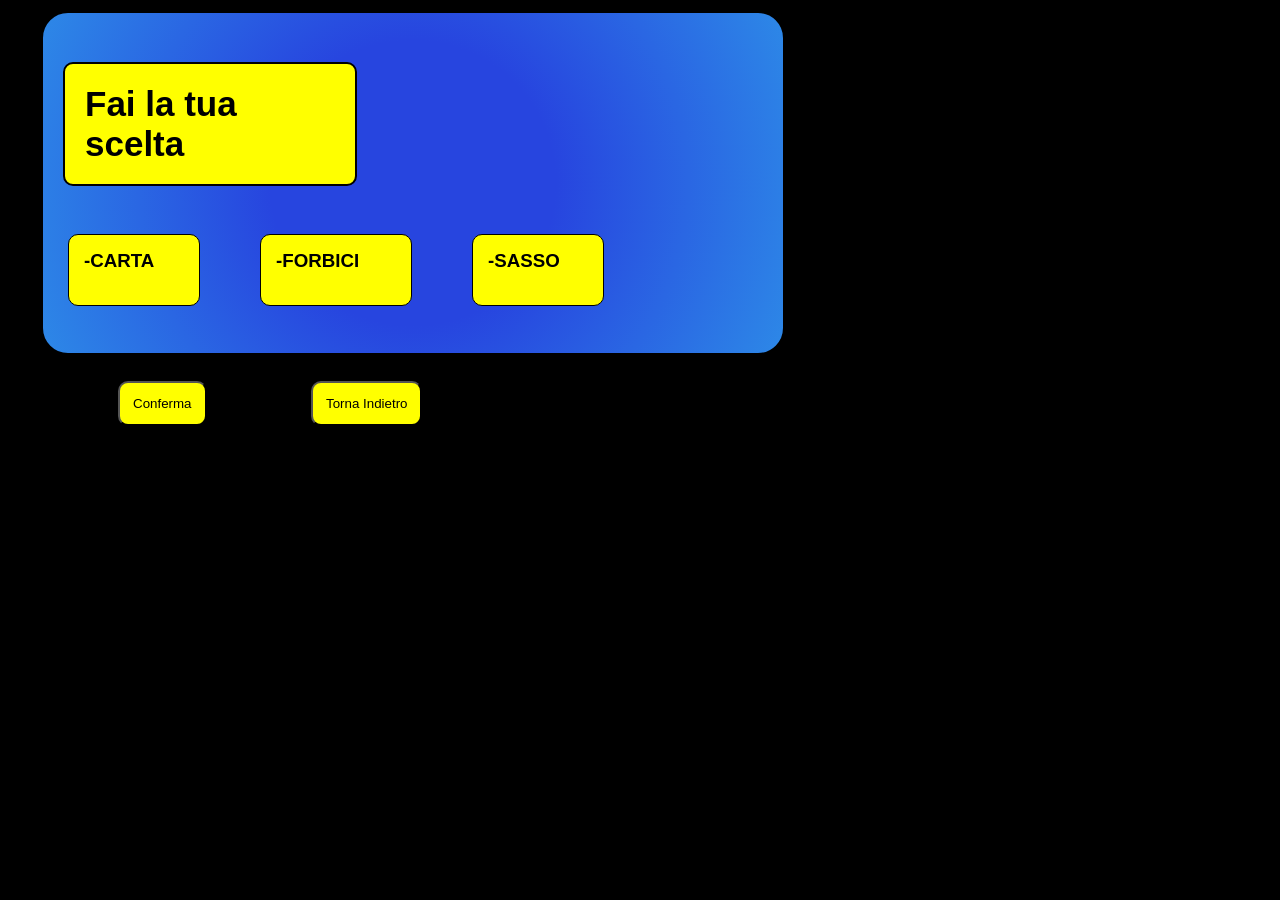
==== index.html @ e92e2ac7 "V6" ====
<html lang="it">
    <head>

<link rel="stylesheet" href="style.css">
<title id="titsu">Carta-Forbici-Sasso</title>

    </head>
    <body id="body">

        <article>
            <div id="box2">
        <h1 id="titolo"></h1>
    </div>

        <div id="box">

        <h2 id="fai">Fai la tua scelta</h2>

        <abbr title="Carta"><h3 id="carta" onclick="cliccatoCarta()">-CARTA</h3></abbr>
        <abbr title="Forbici"><h3 id="forbici" onclick="cliccatoForbici()">-FORBICI</h3></abbr>
        <abbr title="Sasso"><h3 id="sasso" onclick="cliccatoSasso()">-SASSO</h3></abbr>

        </div>

        <br> 

        <abbr title="Sei sicuro?"><button id="conferma" onclick="verdetto()">Conferma</button></abbr>
        <abbr title="Torna indietro"><button id="conferma2" onclick="tornaIndietro()">Torna Indietro</button></abbr>


        </article>

        <script src="prova.js"></script>
</html>
---- style.css ----
#carta{
    padding: 15px;
    height: 40px;
    width: 100px;
    border: 1px solid;
    border-radius: 10px;
    cursor: pointer;
}
#forbici{
    padding: 15px;
    height: 40px;
    width: 120px;
    border: 1px solid;
    border-radius: 10px;
    cursor: pointer;
}
#sasso{
    padding: 15px;
    height: 40px;
    width: 100px;
    border: 1px solid;
    border-radius: 10px;
    cursor: pointer;
}
button{
    border-radius: 10px;
    padding: 13px;
    background-color: yellow;
    margin-right: 20px;
    margin-left: 80px;
    cursor: pointer;
}

article{
    font-family: 'Shippori Antique B1', sans-serif;
    margin-left: 30px;
}

h3{
    margin-right: 30px;
    margin-left: 30px;
    float: left;
    background-color: yellow;
}

#carta{
    margin-left: 5px;
}

body{
    background-color: black;
}

#box{
    border: 5px black solid;
    border-radius: 30px;
    width: 700px;
    height: 300px;
    margin-bottom: 5px;
    padding: 20px;
    background: rgb(39,69,223);
    background: radial-gradient(circle, rgba(39,69,223,1) 35%, rgba(45,136,231,1) 100%);
}

#box2{
    border: 5px black solid;
    border-radius: 30px;
    width: 700px;
    height: 300px;
    margin-bottom: 5px;
    padding: 20px;
    background: rgb(39,69,223);
    background: radial-gradient(circle, rgba(39,69,223,1) 35%, rgba(45,136,231,1) 100%);
    display: none;
}

#fai{
    border: 2px solid;
    border-radius: 10px;
    width: 250px;
    padding: 20px;
    font-size: 35px;
    background-color: yellow;
}

#titolo{
    border: 2px solid;
    border-radius: 10px;
    width: 550px;
    padding: 20px;
    font-size: 35px;
    background-color: yellow;
}
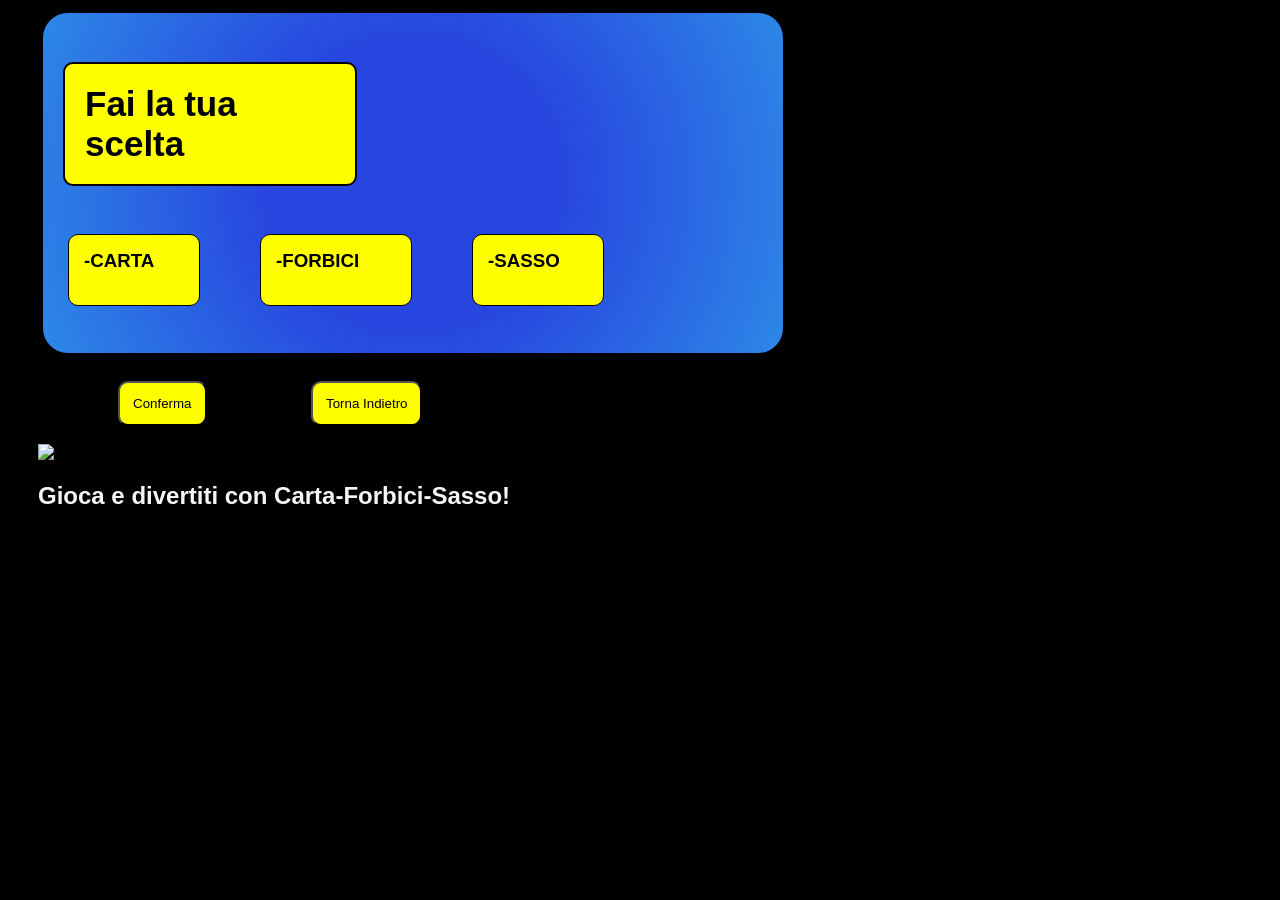
==== commit ae2904e5: "Img + H1 Divertiti V7" ====
--- a/index.html
+++ b/index.html
@@ -27,6 +27,11 @@
         <abbr title="Sei sicuro?"><button id="conferma" onclick="verdetto()">Conferma</button></abbr>
         <abbr title="Torna indietro"><button id="conferma2" onclick="tornaIndietro()">Torna Indietro</button></abbr>
 
+        <br><br>
+
+        <img src="https://xmau.com/quizzini/q257a.png" alt="C-F-S Logo">
+        <br>
+        <h1 id="h12">Gioca e divertiti con Carta-Forbici-Sasso!</h1>
 
         </article>
 
--- a/style.css
+++ b/style.css
@@ -90,4 +90,8 @@
     padding: 20px;
     font-size: 35px;
     background-color: yellow;
+}
+
+#h12{
+    color: whitesmoke;
 }
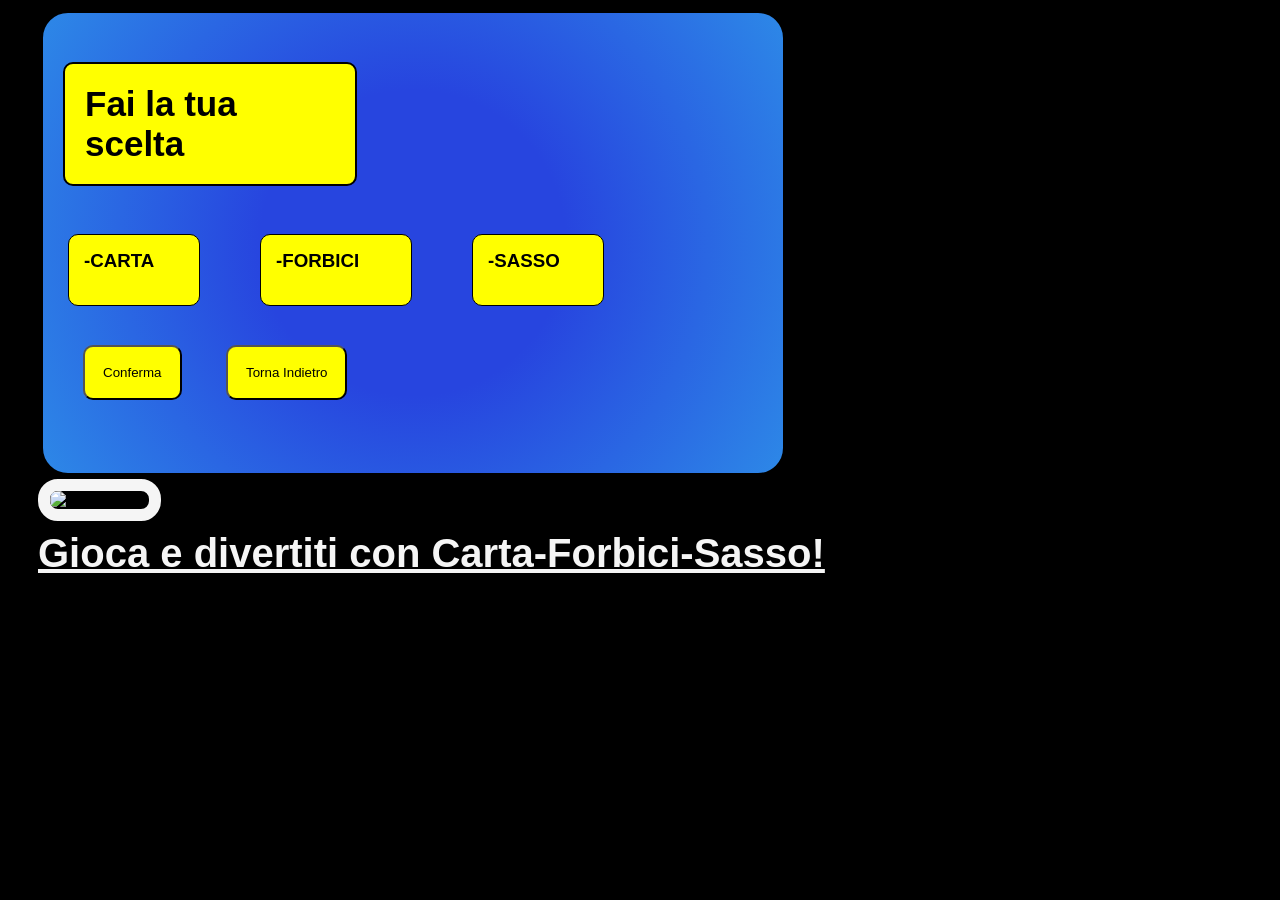
==== commit e878b236: "V10 IMG + H123" ====
--- a/index.html
+++ b/index.html
@@ -20,18 +20,20 @@
         <abbr title="Forbici"><h3 id="forbici" onclick="cliccatoForbici()">-FORBICI</h3></abbr>
         <abbr title="Sasso"><h3 id="sasso" onclick="cliccatoSasso()">-SASSO</h3></abbr>
 
-        </div>
-
+       <br>
+        <br>
         <br> 
 
         <abbr title="Sei sicuro?"><button id="conferma" onclick="verdetto()">Conferma</button></abbr>
         <abbr title="Torna indietro"><button id="conferma2" onclick="tornaIndietro()">Torna Indietro</button></abbr>
 
+    </div>
+
         <br><br>
 
-        <img src="https://xmau.com/quizzini/q257a.png" alt="C-F-S Logo">
+        <img src="https://xmau.com/quizzini/q257a.png" alt="C-F-S Logo" id="img">
         <br>
-        <h1 id="h12">Gioca e divertiti con Carta-Forbici-Sasso!</h1>
+        <h1 id="h123"><u>Gioca e divertiti con Carta-Forbici-Sasso!</u></h1>
 
         </article>
 
--- a/style.css
+++ b/style.css
@@ -24,10 +24,11 @@
 }
 button{
     border-radius: 10px;
-    padding: 13px;
+    padding: 18px;
     background-color: yellow;
     margin-right: 20px;
-    margin-left: 80px;
+    margin-left: 20px;
+    margin-top: 20px;
     cursor: pointer;
 }
 
@@ -55,7 +56,7 @@
     border: 5px black solid;
     border-radius: 30px;
     width: 700px;
-    height: 300px;
+    height: 420px;
     margin-bottom: 5px;
     padding: 20px;
     background: rgb(39,69,223);
@@ -90,8 +91,17 @@
     padding: 20px;
     font-size: 35px;
     background-color: yellow;
+    float: left;
 }
 
-#h12{
+img{
+    border: 12px whitesmoke solid;
+    border-radius: 20px;
+    margin-top: -40px;
+}
+
+#h123{
     color: whitesmoke;
+    font-size: 40px;
+    margin-top: 10px;
 }
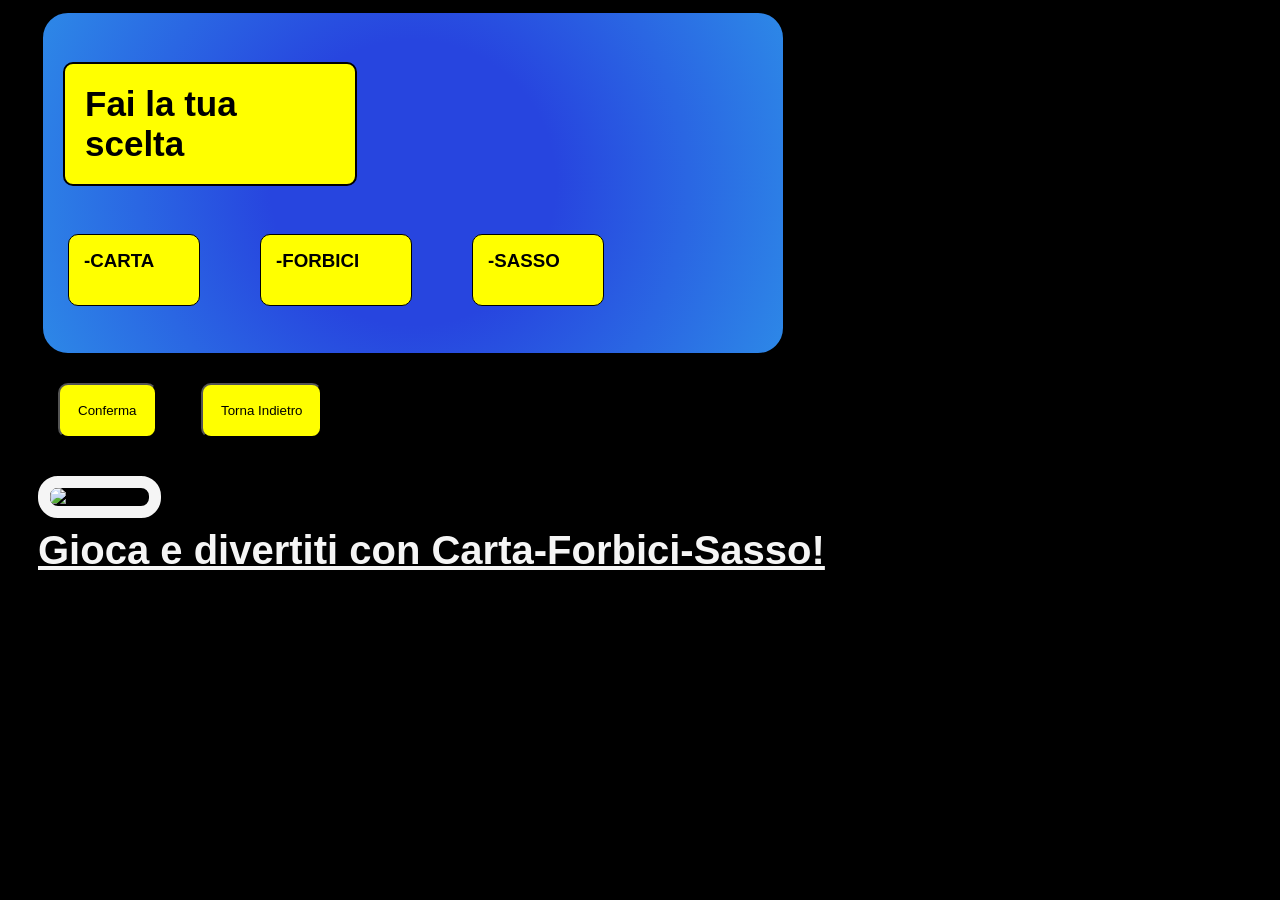
==== commit 9d5b442f: "V11 IP" ====
--- a/index.html
+++ b/index.html
@@ -23,11 +23,11 @@
        <br>
         <br>
         <br> 
-
+    </div>
         <abbr title="Sei sicuro?"><button id="conferma" onclick="verdetto()">Conferma</button></abbr>
         <abbr title="Torna indietro"><button id="conferma2" onclick="tornaIndietro()">Torna Indietro</button></abbr>
 
-    </div>
+    
 
         <br><br>
 
--- a/style.css
+++ b/style.css
@@ -56,7 +56,7 @@
     border: 5px black solid;
     border-radius: 30px;
     width: 700px;
-    height: 420px;
+    height: 300px;
     margin-bottom: 5px;
     padding: 20px;
     background: rgb(39,69,223);
@@ -91,13 +91,12 @@
     padding: 20px;
     font-size: 35px;
     background-color: yellow;
-    float: left;
 }
 
 img{
     border: 12px whitesmoke solid;
     border-radius: 20px;
-    margin-top: -40px;
+    margin-top: 20px;
 }
 
 #h123{
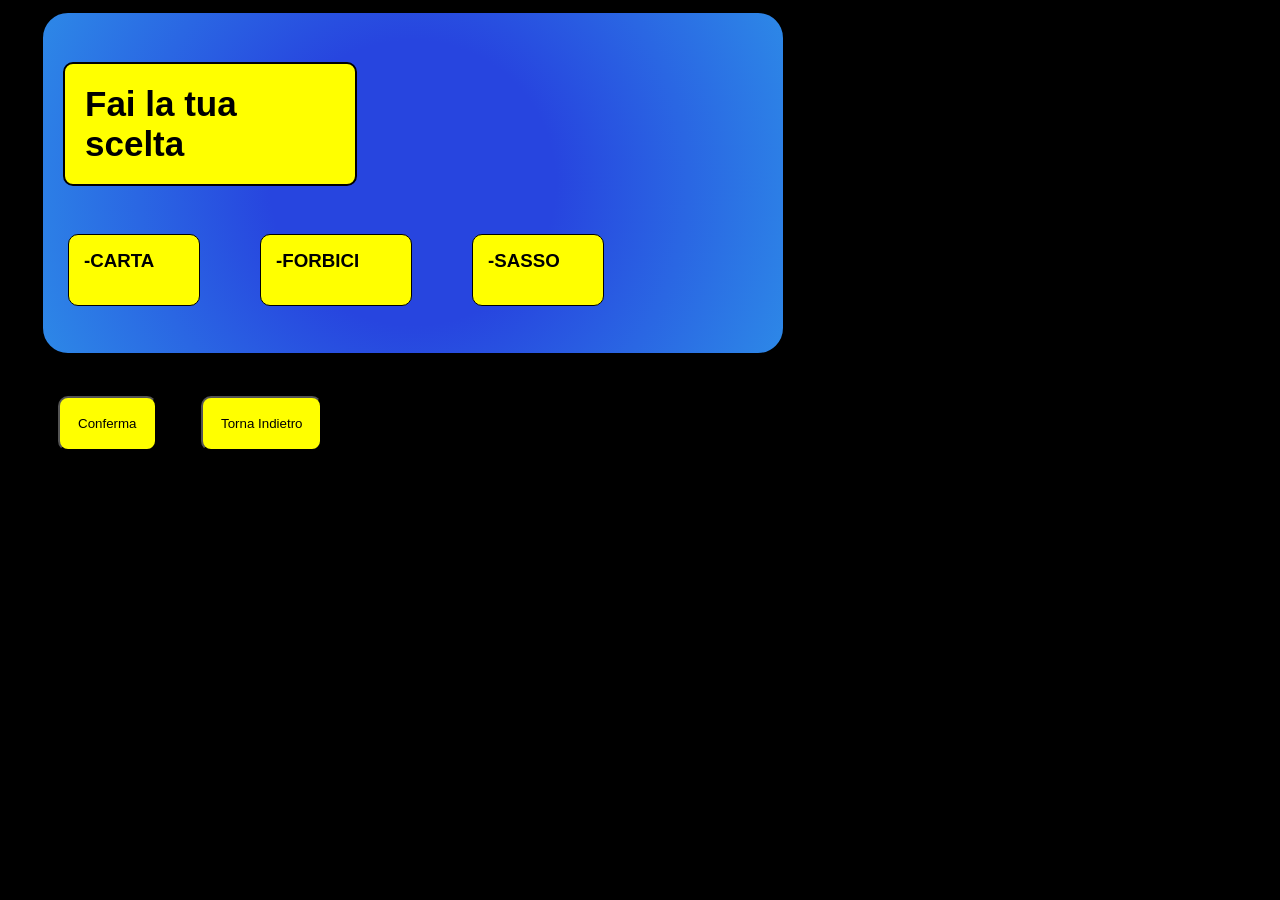
==== commit e0ade423: "V12" ====
--- a/index.html
+++ b/index.html
@@ -20,20 +20,15 @@
         <abbr title="Forbici"><h3 id="forbici" onclick="cliccatoForbici()">-FORBICI</h3></abbr>
         <abbr title="Sasso"><h3 id="sasso" onclick="cliccatoSasso()">-SASSO</h3></abbr>
 
-       <br>
-        <br>
+        
+    </div>
+        
         <br> 
-    </div>
+
         <abbr title="Sei sicuro?"><button id="conferma" onclick="verdetto()">Conferma</button></abbr>
         <abbr title="Torna indietro"><button id="conferma2" onclick="tornaIndietro()">Torna Indietro</button></abbr>
 
-    
-
-        <br><br>
-
-        <img src="https://xmau.com/quizzini/q257a.png" alt="C-F-S Logo" id="img">
-        <br>
-        <h1 id="h123"><u>Gioca e divertiti con Carta-Forbici-Sasso!</u></h1>
+<br><br>
 
         </article>
 
--- a/style.css
+++ b/style.css
@@ -57,7 +57,7 @@
     border-radius: 30px;
     width: 700px;
     height: 300px;
-    margin-bottom: 5px;
+    margin-bottom: 0px;
     padding: 20px;
     background: rgb(39,69,223);
     background: radial-gradient(circle, rgba(39,69,223,1) 35%, rgba(45,136,231,1) 100%);
@@ -92,15 +92,3 @@
     font-size: 35px;
     background-color: yellow;
 }
-
-img{
-    border: 12px whitesmoke solid;
-    border-radius: 20px;
-    margin-top: 20px;
-}
-
-#h123{
-    color: whitesmoke;
-    font-size: 40px;
-    margin-top: 10px;
-}
